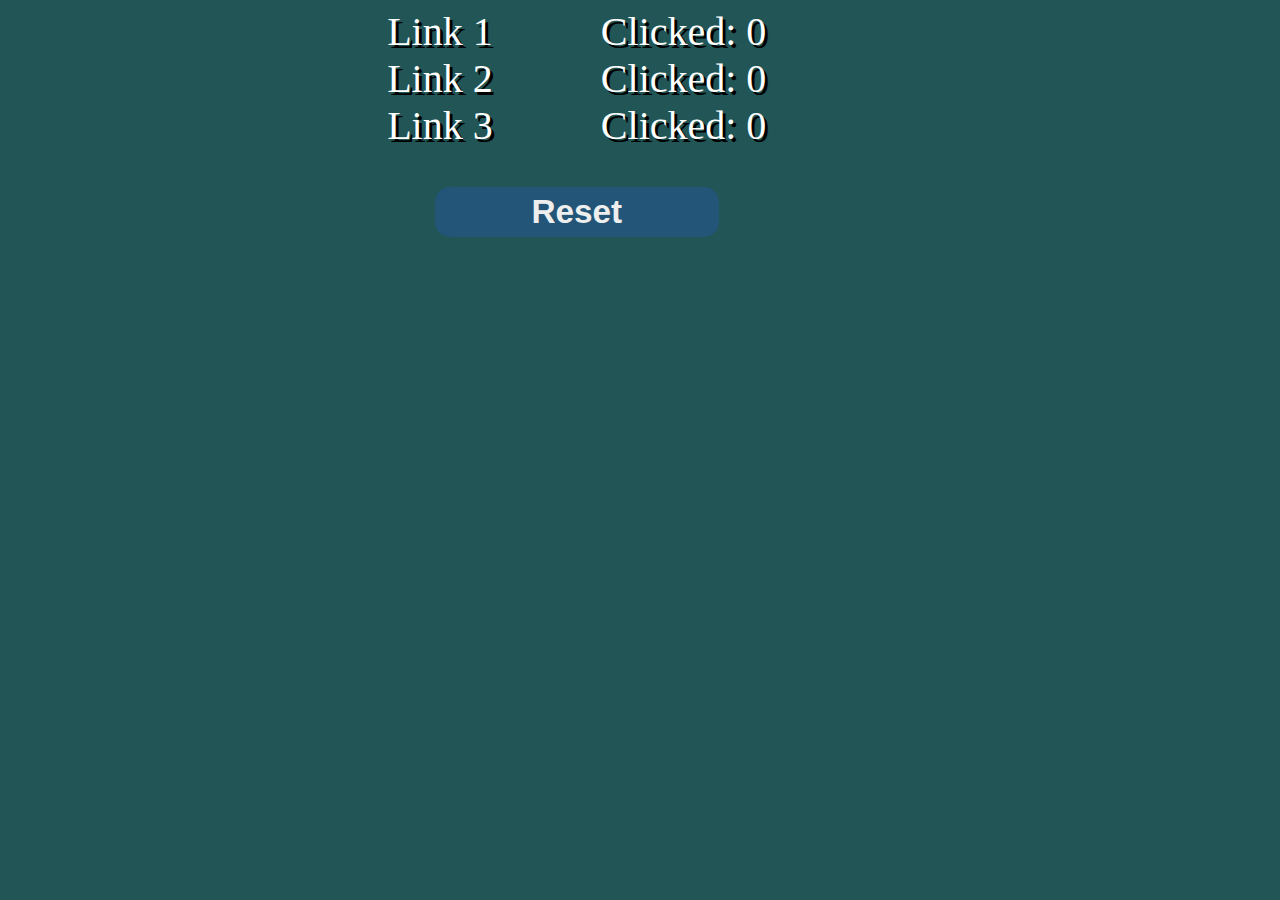
==== click-counter/src/main/resources/com/clouway/clickcounter/index.html @ 4314eaa4 "Showing usage of java servlets. Implementing a click counter servlet" ====
<!DOCTYPE html>
<html lang="en">
    <head>
        <meta charset="UTF-8">
        <title>ClickCounter</title>
        <link rel="stylesheet" href="css/style.css">
    </head>
    <body>
      <script src="js/reset.js"></script>
        <div id="container">
            <a href="http://127.0.0.1:8080/ClickCounter?link=link1">Link 1</a>
            <label id="link1">Clicked: 0</label><br>
            <a href="http://127.0.0.1:8080/ClickCounter?link=link2">Link 2</a>
            <label id="link2">Clicked: 0</label><br>
            <a href="http://127.0.0.1:8080/ClickCounter?link=link3">Link 3</a>
            <label id="link3">Clicked: 0</label><br>
            <button onclick="reset()">Reset</button>
        </div>
    </body>
</html>
---- click-counter/src/main/resources/com/clouway/clickcounter/css/style.css ----
body {
  background-color: #255;
}
#container {
  width: 30%;
  margin-left: 30%;
}
label {
  float: right;
}
a, label {
  text-decoration: none;
  color: #fff;
  font-size: 30pt;
  text-shadow: 3px 3px #000;
}
a:hover {
  color: #7bd;
}
button {
  width: 75%;
  height: 50px;
  margin-top: 10%;
  margin-left: 12.5%;
  color: #eee;
  font-weight: bold;
  font-size: 25pt;
  background-color: #257;
  border: none;
  border-radius: 15px;
}
button:hover {
  color: #fff;
  background-color: #368;
}
button:active {
  background-color: #479;
}
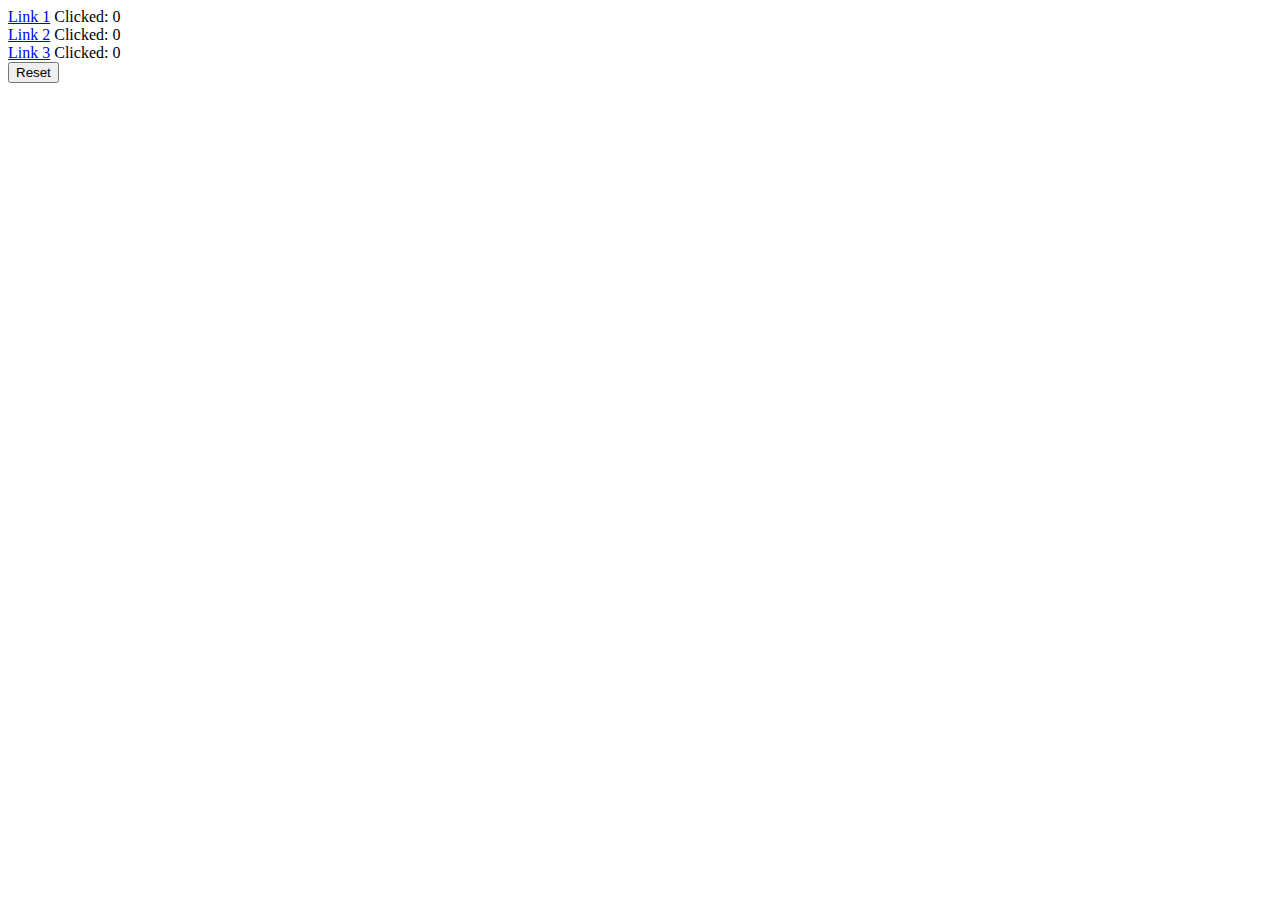
==== commit 558ca492: "Optimized code." ====
--- a/click-counter/src/main/resources/com/clouway/clickcounter/index.html
+++ b/click-counter/src/main/resources/com/clouway/clickcounter/index.html
@@ -3,16 +3,16 @@
     <head>
         <meta charset="UTF-8">
         <title>ClickCounter</title>
-        <link rel="stylesheet" href="css/style.css">
+        <link rel="stylesheet" href="/assets/style.css">
     </head>
     <body>
-      <script src="js/reset.js"></script>
+      <script src="/assets/reset.js"></script>
         <div id="container">
-            <a href="http://127.0.0.1:8080/ClickCounter?link=link1">Link 1</a>
+            <a href="/ClickCounter?link=link1">Link 1</a>
             <label id="link1">Clicked: 0</label><br>
-            <a href="http://127.0.0.1:8080/ClickCounter?link=link2">Link 2</a>
+            <a href="/ClickCounter?link=link2">Link 2</a>
             <label id="link2">Clicked: 0</label><br>
-            <a href="http://127.0.0.1:8080/ClickCounter?link=link3">Link 3</a>
+            <a href="/ClickCounter?link=link3">Link 3</a>
             <label id="link3">Clicked: 0</label><br>
             <button onclick="reset()">Reset</button>
         </div>
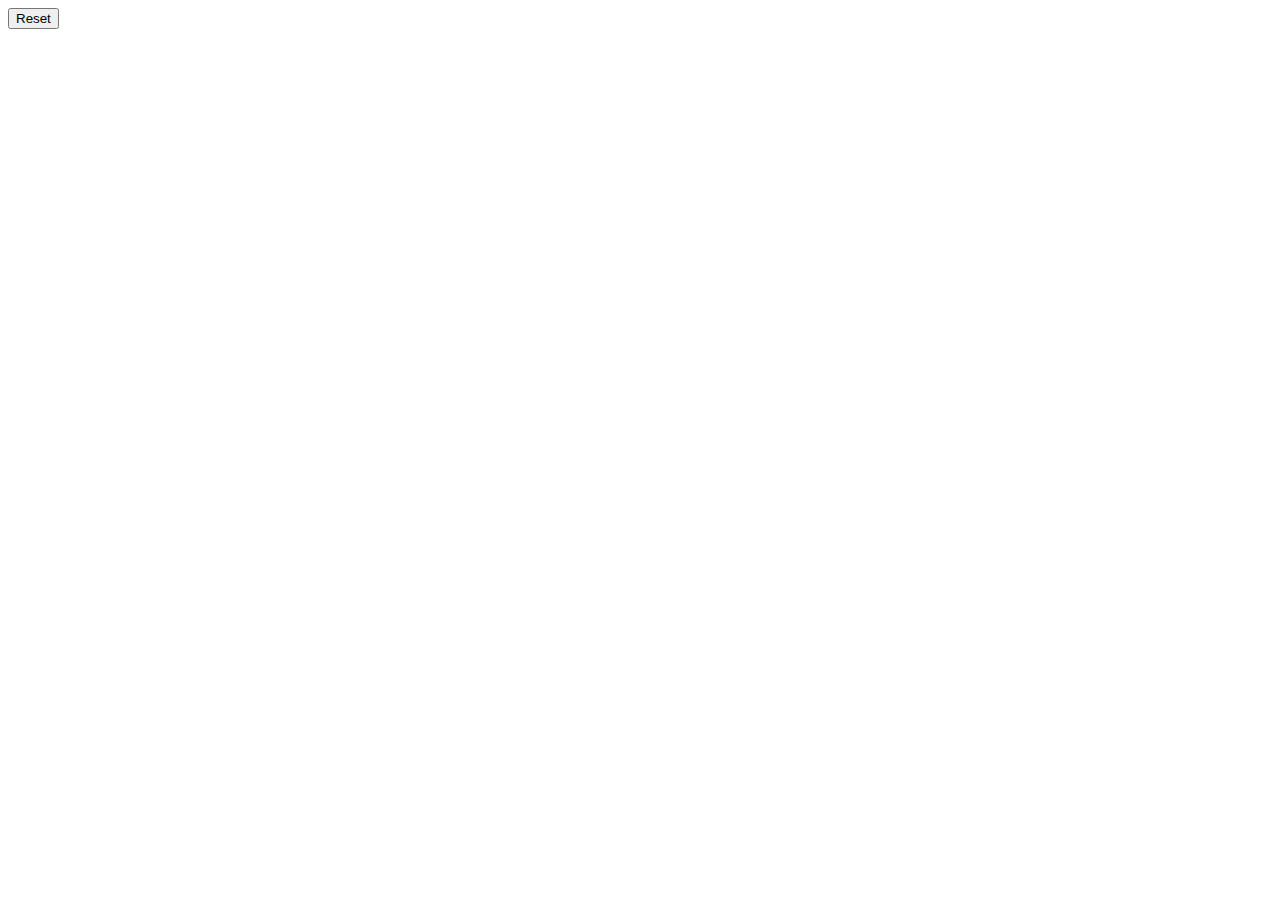
==== commit 9d97229e: "Simplified the code" ====
--- a/click-counter/src/main/resources/com/clouway/clickcounter/index.html
+++ b/click-counter/src/main/resources/com/clouway/clickcounter/index.html
@@ -8,12 +8,6 @@
     <body>
       <script src="/assets/reset.js"></script>
         <div id="container">
-            <a href="/ClickCounter?link=link1">Link 1</a>
-            <label id="link1">Clicked: 0</label><br>
-            <a href="/ClickCounter?link=link2">Link 2</a>
-            <label id="link2">Clicked: 0</label><br>
-            <a href="/ClickCounter?link=link3">Link 3</a>
-            <label id="link3">Clicked: 0</label><br>
             <button onclick="reset()">Reset</button>
         </div>
     </body>
